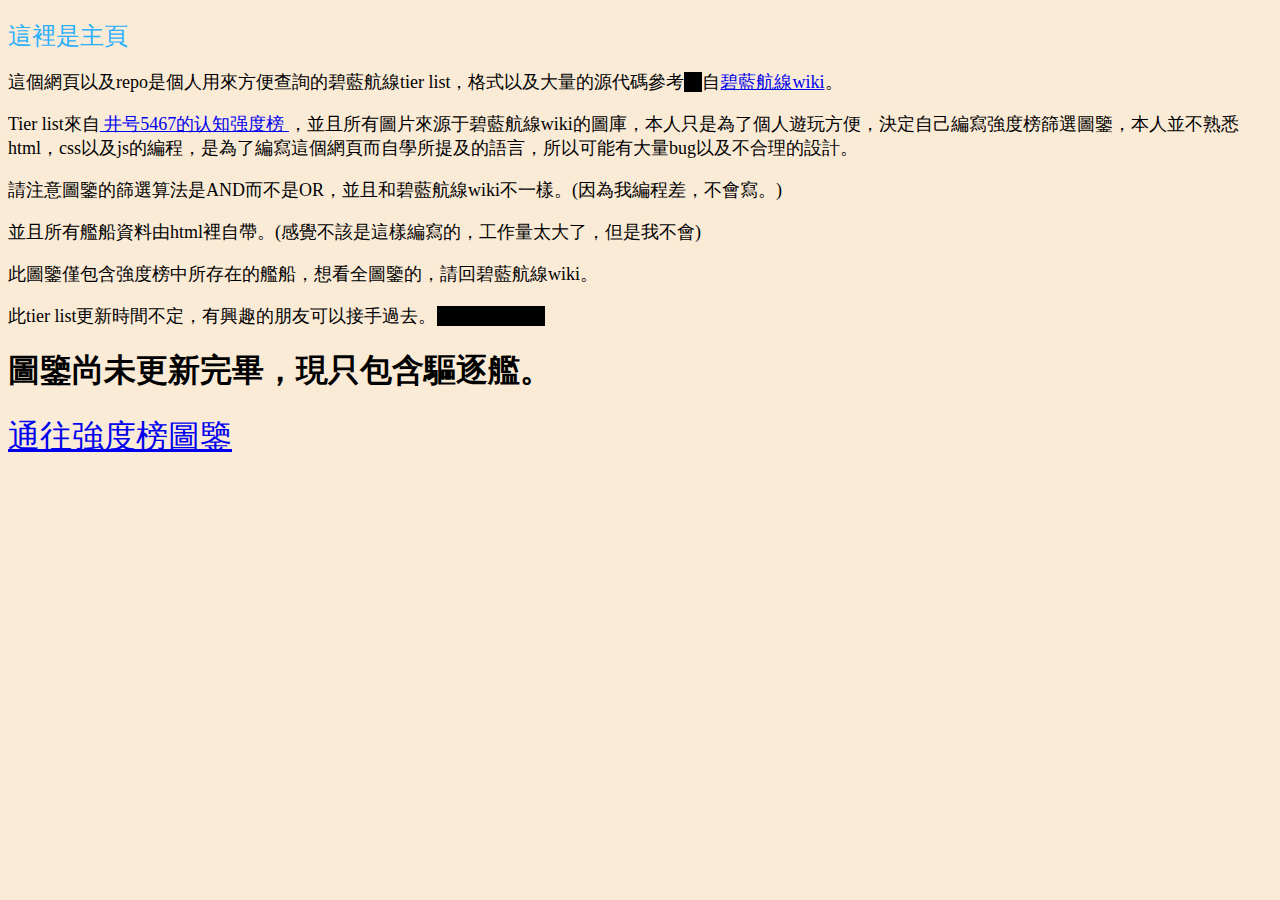
==== index.html @ 39495ccc "rename html files and new index html is created" ====
<!DOCTYPE html>

<html>
    <head>
        <title>Main site</title>
        <link rel="stylesheet" href="styles/index.css">
    </head>
    <body style="background-color: antiquewhite;">
        <header class="indexHeader">這裡是主頁</header>
        <p class="paragraph">這個網頁以及repo是個人用來方便查詢的碧藍航線tier list，格式以及大量的源代碼參考<span class="spoiler">偷</span>自<a href="https://wiki.biligame.com/blhx/%E9%A6%96%E9%A1%B5">碧藍航線wiki</a>。</p>
        <p class="paragraph">Tier list來自<a href="https://wiki.biligame.com/blhx/%E4%BA%95%E5%8F%B7%E7%A2%A7%E8%93%9D%E6%A6%9C%E5%90%88%E9%9B%86#%E8%A3%85%E5%A4%87%E4%B8%80%E5%9B%BE%E6%A6%9C">
            井号5467的认知强度榜
        </a>
        ，並且所有圖片來源于碧藍航線wiki的圖庫，本人只是為了個人遊玩方便，決定自己編寫強度榜篩選圖鑒，本人並不熟悉html，css以及js的編程，是為了編寫這個網頁而自學所提及的語言，所以可能有大量bug以及不合理的設計。
    </p>
    <p class="paragraph">請注意圖鑒的篩選算法是AND而不是OR，並且和碧藍航線wiki不一樣。(因為我編程差，不會寫。)</p>
    <p class="paragraph">並且所有艦船資料由html裡自帶。(感覺不該是這樣編寫的，工作量太大了，但是我不會)</p>
    <p class="paragraph">此圖鑒僅包含強度榜中所存在的艦船，想看全圖鑒的，請回碧藍航線wiki。</p>
    <p class="paragraph">此tier list更新時間不定，有興趣的朋友可以接手過去。<span class="spoiler">請務必這樣做</span></p>
    <h1>圖鑒尚未更新完畢，現只包含驅逐艦。</h1>
    <a style="font-size: xx-large;"href="/tierlist.html">通往強度榜圖鑒</a>
    </body>
</html>
---- styles/index.css ----
.indexHeader {
    display: flex;
    padding-top: 12px;
    text-align: center;
    font-size: x-large;
    color: rgb(40, 176, 255);
}

.paragraph {
    font-size: large;
}



.spoiler {
    color: black;
    background-color: black;
}

.spoiler:hover {
    color: white;
}

.spoiler2:hover {
    background-color: white;
}
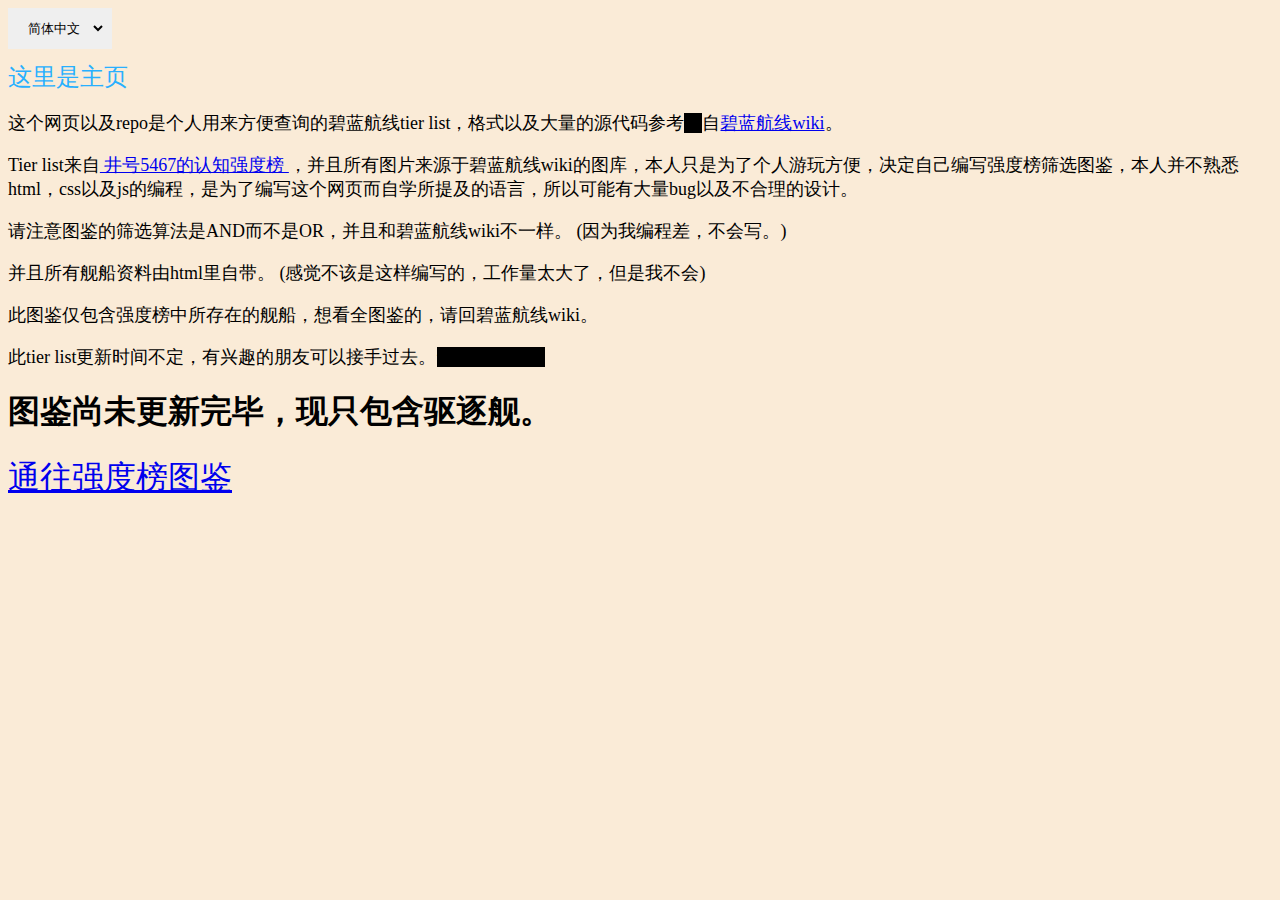
==== commit c8e5f655: "update CN and TC language for index.html" ====
--- a/index.html
+++ b/index.html
@@ -1,23 +1,63 @@
 <!DOCTYPE html>
 
 <html>
-    <head>
-        <title>Main site</title>
-        <link rel="stylesheet" href="styles/index.css">
-    </head>
-    <body style="background-color: antiquewhite;">
+
+<head>
+    <title>Main site</title>
+    <link rel="stylesheet" href="styles/index.css">
+    <script src="http://ajax.googleapis.com/ajax/libs/jquery/1.7.1/jquery.min.js" type="text/javascript"></script>
+
+    <script>
+        function select_language(language) {
+            $("[lang]").each(function () {
+                if ($(this).attr("lang") == language)
+                    $(this).show();
+                else
+                    $(this).hide();
+            });
+        }
+    </script>
+</head>
+
+<body style="background-color: antiquewhite;">
+    <select style="border: 6px solid transparent;padding: 6px 10px;display: flex;" onchange="select_language(this.options[this.selectedIndex].value)">
+        <option value="CN" selected >简体中文</option>
+        <option value="TC" >繁體中文</option>
+    </select>
+    <span lang="CN">
+        <header class="indexHeader">这里是主页</header>
+        <p class="paragraph">这个网页以及repo是个人用来方便查询的碧蓝航线tier list，格式以及大量的源代码参考<span class="spoiler">偷</span>自<a
+                href="https://wiki.biligame.com/blhx/%E9%A6%96%E9%A1%B5">碧蓝航线wiki</a>。</p>
+        <p class="paragraph">Tier list来自<a
+                href="https://wiki.biligame.com/blhx/%E4%BA%95%E5%8F%B7%E7%A2%A7%E8%93%9D%E6%A6%9C%E5%90%88%E9%9B%86">
+                井号5467的认知强度榜
+            </a>
+            ，并且所有图片来源于碧蓝航线wiki的图库，本人只是为了个人游玩方便，决定自己编写强度榜筛选图鉴，本人并不熟悉html，css以及js的编程，是为了编写这个网页而自学所提及的语言，所以可能有大量bug以及不合理的设计。
+        </p>
+        <p class="paragraph">请注意图鉴的筛选算法是AND而不是OR，并且和碧蓝航线wiki不一样。 (因为我编程差，不会写。)</p>
+        <p class="paragraph">并且所有舰船资料由html里自带。 (感觉不该是这样编写的，工作量太大了，但是我不会)</p>
+        <p class="paragraph">此图鉴仅包含强度榜中所存在的舰船，想看全图鉴的，请回碧蓝航线wiki。</p>
+        <p class="paragraph">此tier list更新时间不定，有兴趣的朋友可以接手过去。<span class="spoiler">请务必这样做</span></p>
+        <h1>图鉴尚未更新完毕，现只包含驱逐舰。</h1>
+        <a style="font-size: xx-large;" href="htmls/tierlist.html">通往强度榜图鉴</a>
+    </span>
+    <span lang="TC" hidden>
         <header class="indexHeader">這裡是主頁</header>
-        <p class="paragraph">這個網頁以及repo是個人用來方便查詢的碧藍航線tier list，格式以及大量的源代碼參考<span class="spoiler">偷</span>自<a href="https://wiki.biligame.com/blhx/%E9%A6%96%E9%A1%B5">碧藍航線wiki</a>。</p>
-        <p class="paragraph">Tier list來自<a href="https://wiki.biligame.com/blhx/%E4%BA%95%E5%8F%B7%E7%A2%A7%E8%93%9D%E6%A6%9C%E5%90%88%E9%9B%86#%E8%A3%85%E5%A4%87%E4%B8%80%E5%9B%BE%E6%A6%9C">
-            井号5467的认知强度榜
-        </a>
-        ，並且所有圖片來源于碧藍航線wiki的圖庫，本人只是為了個人遊玩方便，決定自己編寫強度榜篩選圖鑒，本人並不熟悉html，css以及js的編程，是為了編寫這個網頁而自學所提及的語言，所以可能有大量bug以及不合理的設計。
-    </p>
-    <p class="paragraph">請注意圖鑒的篩選算法是AND而不是OR，並且和碧藍航線wiki不一樣。(因為我編程差，不會寫。)</p>
-    <p class="paragraph">並且所有艦船資料由html裡自帶。(感覺不該是這樣編寫的，工作量太大了，但是我不會)</p>
-    <p class="paragraph">此圖鑒僅包含強度榜中所存在的艦船，想看全圖鑒的，請回碧藍航線wiki。</p>
-    <p class="paragraph">此tier list更新時間不定，有興趣的朋友可以接手過去。<span class="spoiler">請務必這樣做</span></p>
-    <h1>圖鑒尚未更新完畢，現只包含驅逐艦。</h1>
-    <a style="font-size: xx-large;"href="/tierlist.html">通往強度榜圖鑒</a>
-    </body>
+        <p class="paragraph">這個網頁以及repo是個人用來方便查詢的碧藍航線tier list，格式以及大量的源代碼參考<span class="spoiler">偷</span>自<a
+                href="https://wiki.biligame.com/blhx/%E9%A6%96%E9%A1%B5">碧藍航線wiki</a>。</p>
+        <p class="paragraph">Tier list來自<a
+                href="https://wiki.biligame.com/blhx/%E4%BA%95%E5%8F%B7%E7%A2%A7%E8%93%9D%E6%A6%9C%E5%90%88%E9%9B%86">
+                井号5467的认知强度榜
+            </a>
+            ，並且所有圖片來源于碧藍航線wiki的圖庫，本人只是為了個人遊玩方便，決定自己編寫強度榜篩選圖鑒，本人並不熟悉html，css以及js的編程，是為了編寫這個網頁而自學所提及的語言，所以可能有大量bug以及不合理的設計。
+        </p>
+        <p class="paragraph">請注意圖鑒的篩選算法是AND而不是OR，並且和碧藍航線wiki不一樣。(因為我編程差，不會寫。)</p>
+        <p class="paragraph">並且所有艦船資料由html裡自帶。(感覺不該是這樣編寫的，工作量太大了，但是我不會)</p>
+        <p class="paragraph">此圖鑒僅包含強度榜中所存在的艦船，想看全圖鑒的，請回碧藍航線wiki。</p>
+        <p class="paragraph">此tier list更新時間不定，有興趣的朋友可以接手過去。<span class="spoiler">請務必這樣做</span></p>
+        <h1>圖鑒尚未更新完畢，現只包含驅逐艦。</h1>
+        <a style="font-size: xx-large;" href="htmls/tierlist.html">通往強度榜圖鑒</a>
+    </span>
+</body>
+
 </html>--- a/styles/index.css
+++ b/styles/index.css
@@ -19,8 +19,4 @@
 
 .spoiler:hover {
     color: white;
-}
-
-.spoiler2:hover {
-    background-color: white;
 }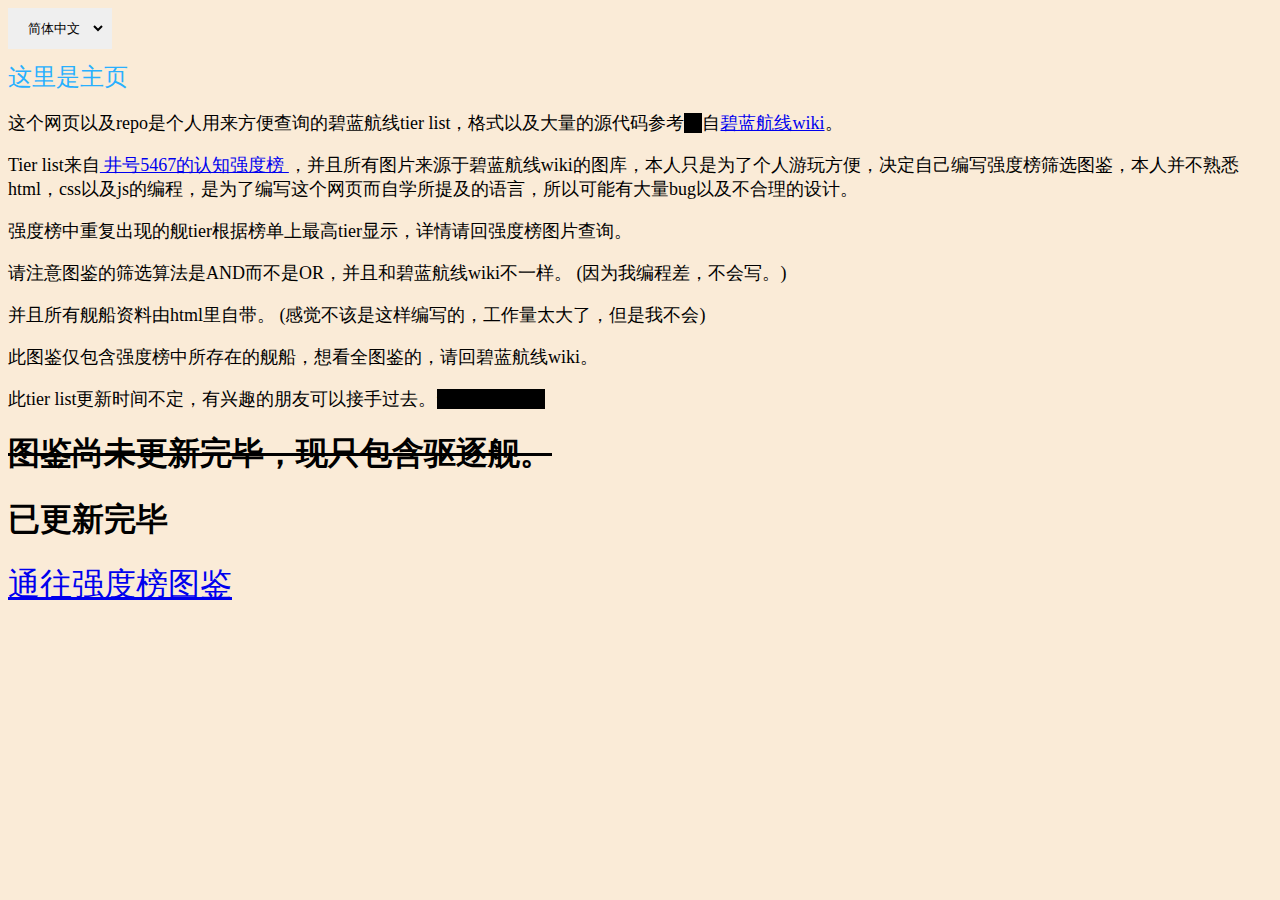
==== commit f4525d73: "index.html updated, all fleet updated for tierlist.html" ====
--- a/index.html
+++ b/index.html
@@ -5,7 +5,7 @@
 <head>
     <title>Main site</title>
     <link rel="stylesheet" href="styles/index.css">
-    <script src="http://ajax.googleapis.com/ajax/libs/jquery/1.7.1/jquery.min.js" type="text/javascript"></script>
+    <script src="https://ajax.googleapis.com/ajax/libs/jquery/1.7.1/jquery.min.js" type="text/javascript"></script>
 
     <script>
         function select_language(language) {
@@ -34,11 +34,13 @@
             </a>
             ，并且所有图片来源于碧蓝航线wiki的图库，本人只是为了个人游玩方便，决定自己编写强度榜筛选图鉴，本人并不熟悉html，css以及js的编程，是为了编写这个网页而自学所提及的语言，所以可能有大量bug以及不合理的设计。
         </p>
+        <p class="paragraph">强度榜中重复出现的舰tier根据榜单上最高tier显示，详情请回强度榜图片查询。</p>
         <p class="paragraph">请注意图鉴的筛选算法是AND而不是OR，并且和碧蓝航线wiki不一样。 (因为我编程差，不会写。)</p>
         <p class="paragraph">并且所有舰船资料由html里自带。 (感觉不该是这样编写的，工作量太大了，但是我不会)</p>
         <p class="paragraph">此图鉴仅包含强度榜中所存在的舰船，想看全图鉴的，请回碧蓝航线wiki。</p>
         <p class="paragraph">此tier list更新时间不定，有兴趣的朋友可以接手过去。<span class="spoiler">请务必这样做</span></p>
-        <h1>图鉴尚未更新完毕，现只包含驱逐舰。</h1>
+        <h1><s>图鉴尚未更新完毕，现只包含驱逐舰。</s></h1>
+        <h1>已更新完毕</h1>
         <a style="font-size: xx-large;" href="htmls/tierlist.html">通往强度榜图鉴</a>
     </span>
     <span lang="TC" hidden>
@@ -51,11 +53,13 @@
             </a>
             ，並且所有圖片來源于碧藍航線wiki的圖庫，本人只是為了個人遊玩方便，決定自己編寫強度榜篩選圖鑒，本人並不熟悉html，css以及js的編程，是為了編寫這個網頁而自學所提及的語言，所以可能有大量bug以及不合理的設計。
         </p>
+        <p class="paragraph">強度榜中重複出現的艦tier根據榜單上最高tier顯示，詳情請回強度榜圖片查詢。</p>
         <p class="paragraph">請注意圖鑒的篩選算法是AND而不是OR，並且和碧藍航線wiki不一樣。(因為我編程差，不會寫。)</p>
         <p class="paragraph">並且所有艦船資料由html裡自帶。(感覺不該是這樣編寫的，工作量太大了，但是我不會)</p>
         <p class="paragraph">此圖鑒僅包含強度榜中所存在的艦船，想看全圖鑒的，請回碧藍航線wiki。</p>
         <p class="paragraph">此tier list更新時間不定，有興趣的朋友可以接手過去。<span class="spoiler">請務必這樣做</span></p>
-        <h1>圖鑒尚未更新完畢，現只包含驅逐艦。</h1>
+        <h1><s>圖鑒尚未更新完畢，現只包含驅逐艦。</s></h1>
+        <h1>已更新完畢</h1>
         <a style="font-size: xx-large;" href="htmls/tierlist.html">通往強度榜圖鑒</a>
     </span>
 </body>
